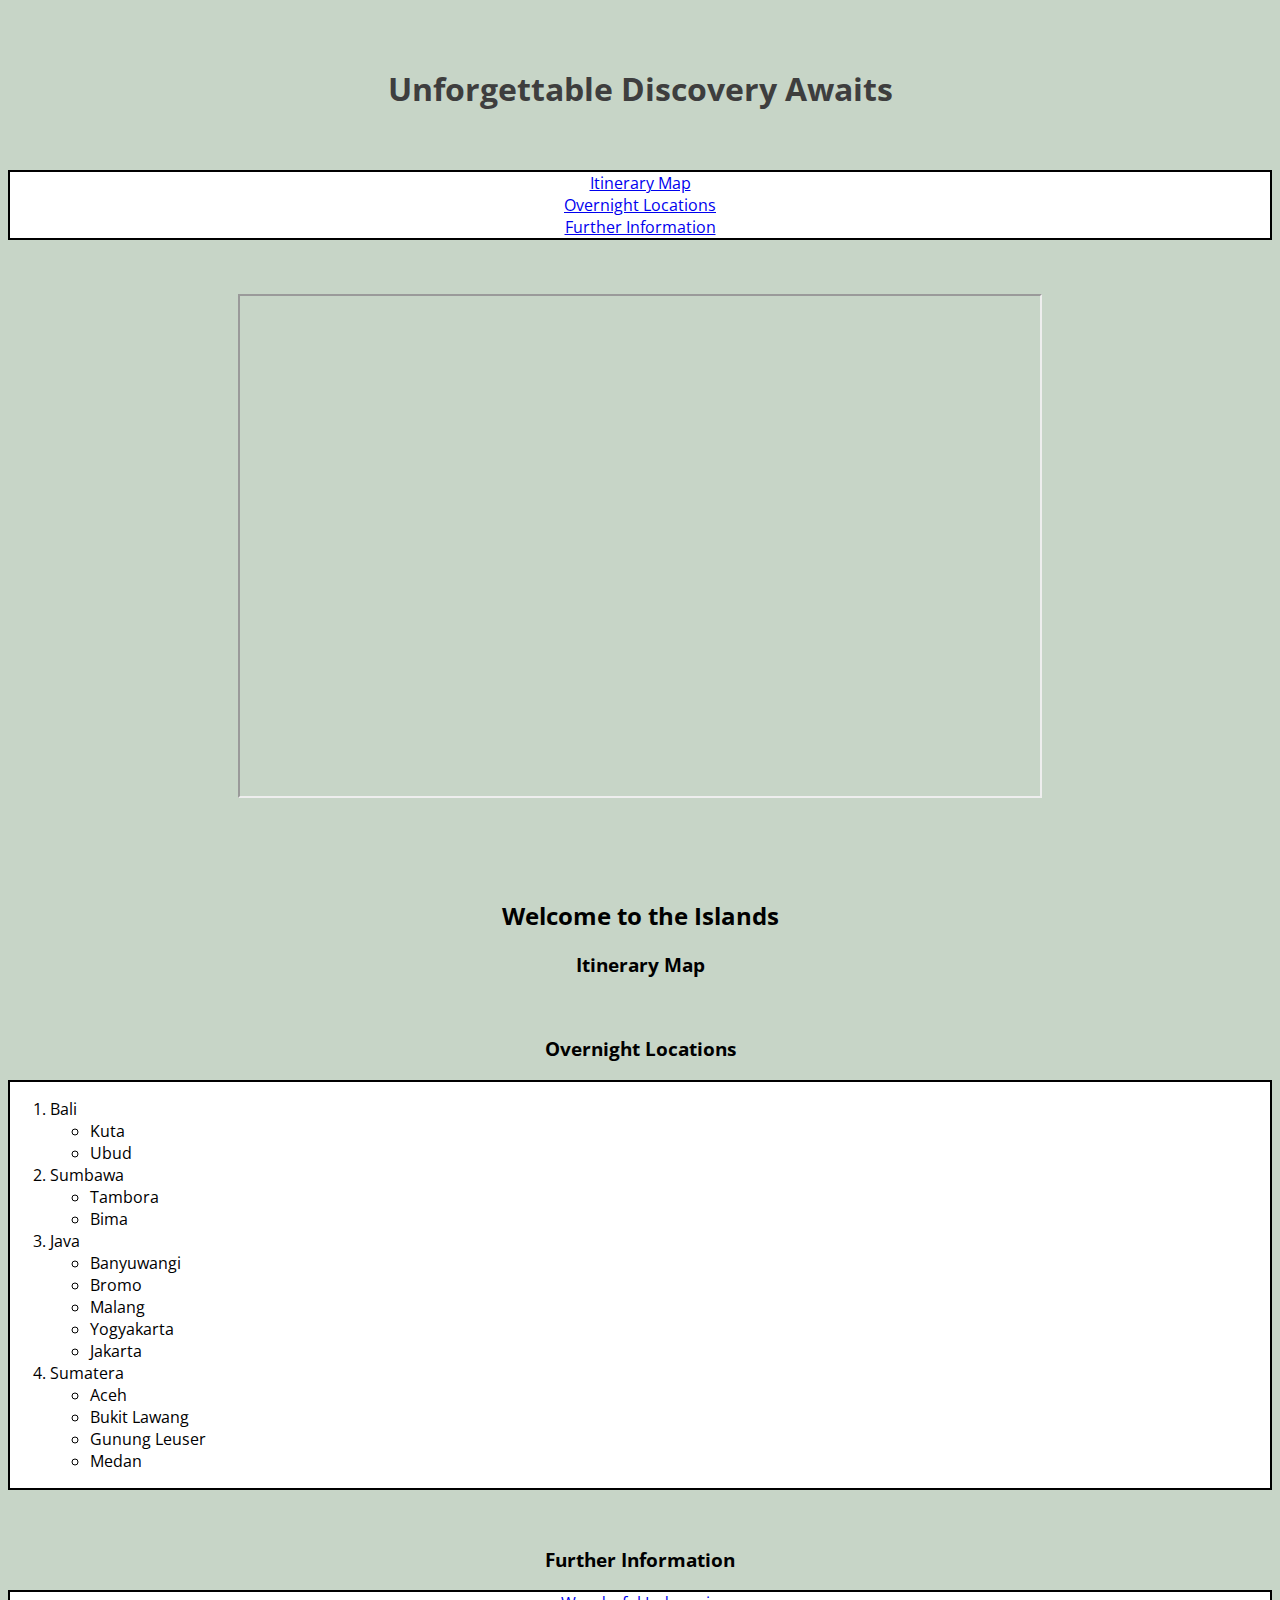
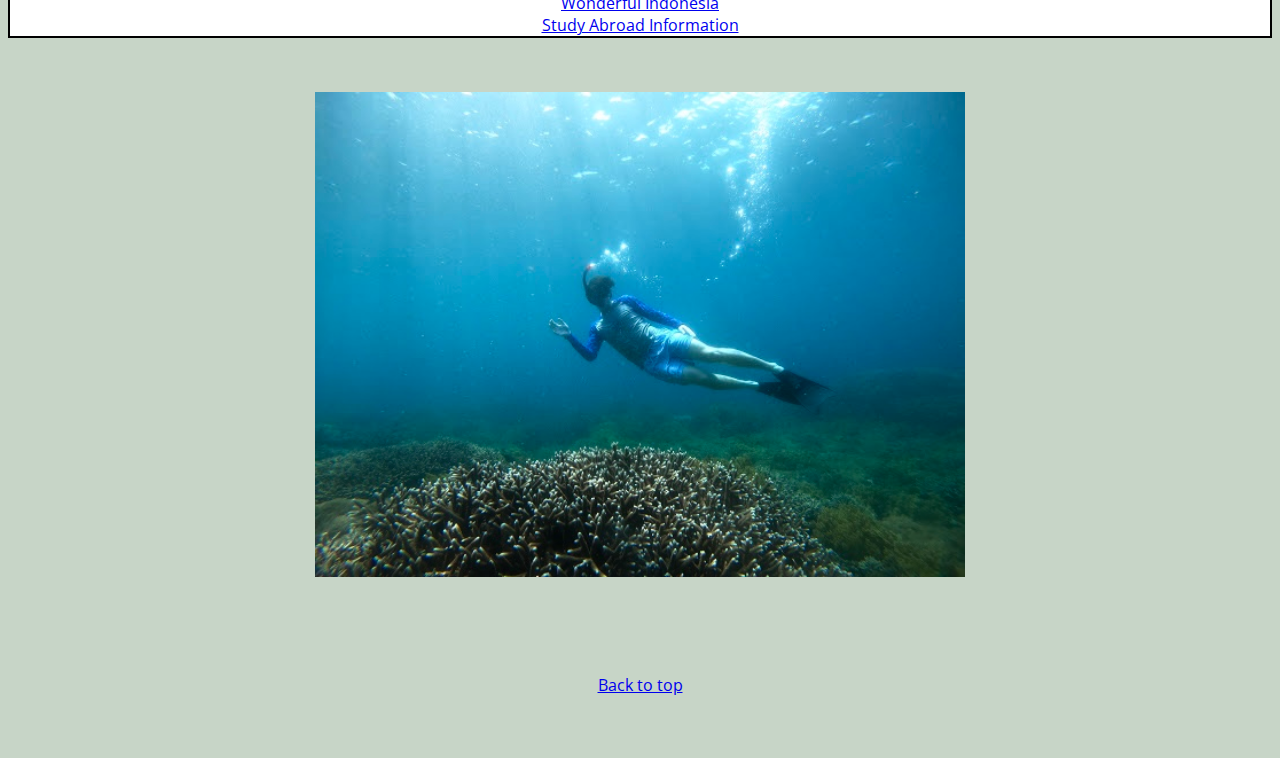
==== location.html @ 9f70dcc9 "Add files via upload" ====
<!DOCTYPE html>
<html lang="en">

    <head>
    
        <title> Program Map - Indonesia</title>
    
        <meta charset="utf-8"/>
        <link rel="stylesheet" href="css/mystyles.css">
        <link href="https://fonts.googleapis.com/css2?family=Open+Sans:wght@300&display=swap" rel="stylesheet">

    </head>
    
    <body>
        <p>&nbsp;</p>

        <header>
            <h1 id="BT">Unforgettable Discovery Awaits</h1>
        </header>

        <p>&nbsp;</p>
        <div class="nav">
        <a href ="#IM">Itinerary Map</a><br>
        <a href ="#OL">Overnight Locations</a><br>
        <a href ="#FI">Further Information</a><br>
        </div>
        <p>&nbsp;</p>

        
        <iframe width="800" height="500" 
            src ="https://www.youtube.com/embed/ojQbArbuN4E">
        </iframe>
        
        <p>&nbsp;</p>
        <p>&nbsp;</p>
        
        <header>
            <h2>Welcome to the Islands</h2>
            <h3 id="IM">Itinerary Map</h3>
        </header>
        
        <div class='tableauPlaceholder' id='viz1670617084946' style='position: relative'>
            <noscript>
                <a href='#'>
                    <img alt='Sheet 2 ' src='https:&#47;&#47;public.tableau.com&#47;static&#47;images&#47;Ge&#47;GeographyofIndonesiaSA&#47;Sheet2&#47;1_rss.png' style='border: none' />
                </a>
            </noscript>
            <object class='tableauViz'  style='display:none;'>
                <param name='host_url' value='https%3A%2F%2Fpublic.tableau.com%2F' /> 
                <param name='embed_code_version' value='3' /> 
                <param name='path' value='views&#47;GeographyofIndonesiaSA&#47;Sheet2?:language=en-US&amp;:embed=true&amp;publish=yes' /> 
                <param name='toolbar' value='yes' /><param name='static_image' value='https:&#47;&#47;public.tableau.com&#47;static&#47;images&#47;Ge&#47;GeographyofIndonesiaSA&#47;Sheet2&#47;1.png' /> 
                <param name='animate_transition' value='yes' />
                <param name='display_static_image' value='yes' />
                <param name='display_spinner' value='yes' />
                <param name='display_overlay' value='yes' />
                <param name='display_count' value='yes' />
                <param name='language' value='en-US' />
                <param name='filter' value='publish=yes' />
            </object>
        </div>                
        <script type='text/javascript'>                    
            var divElement = document.getElementById('viz1670617084946');                    
            var vizElement = divElement.getElementsByTagName('object')[0];                    
                vizElement.style.width='100%';vizElement.style.height=(divElement.offsetWidth*0.55)+'px';                    
            var scriptElement = document.createElement('script');                    
                scriptElement.src = 'https://public.tableau.com/javascripts/api/viz_v1.js';                    
                vizElement.parentNode.insertBefore(scriptElement, vizElement);                
        </script>
        <p>&nbsp;</p>

        <section>
        <h3 id="OL">Overnight Locations</h3>
        <div class="basic">  
            <ol>
                <li>Bali</li>
                <ul>
                    <li>Kuta</li>
                    <li>Ubud</li>
                </ul>
                <li>Sumbawa</li>
                <ul>
                    <li>Tambora</li>
                    <li>Bima</li>
                </ul>
                <li>Java</li>
                <ul>
                    <li>Banyuwangi</li>
                    <li>Bromo</li>
                    <li>Malang</li>
                    <li>Yogyakarta</li>
                    <li>Jakarta</li>
                </ul>
                <li>Sumatera</li>
                <ul>
                    <li>Aceh</li>
                    <li>Bukit Lawang</li>
                    <li>Gunung Leuser</li>
                    <li>Medan</li>
                </ul>
            </ol>
        </div> 
        </section>
        <p>&nbsp;</p>

        <header>
            <h3 id="FI">Further Information</h3>
        </header>
        <div class="nav">
        <nav>
            <a href="https://www.indonesia.travel/gb/en/home">Wonderful Indonesia</a><br>
            <a href="http://localhost:52330/startbootstrap-grayscale-gh-pages/index.html#page-top">Study Abroad Information</a>
        </nav>
        </div>
        <p>&nbsp;</p>

        <img src="assets/img/IMG_5472.jpg"><br>
        <p>&nbsp;</p>
        <p>&nbsp;</p>

        <a href ="#BT">Back to top</a><br>
        <p>&nbsp;</p>

    </body>
</html>
---- css/mystyles.css ----
img {
    width: 650px;

}

body{
    background-color: rgb(199, 213, 199);
    align-content: center;
    text-align:center;
    font-family: 'Open Sans', Courier, monospace;
    font-size: 1em;
}

h1 {
    font-family: 'Open Sans', Courier, monospace;
    font-size: 2em;
    vertical-align: middle;
    color: rgb(62, 62, 62);
}



.basic {
    background-color: white;
    border: 2px solid black;
    text-align: left;

}

.nav{
    background-color: white;
    color: rgb(64, 63, 63);
    border: 2px solid black;
    text-align: center;
}
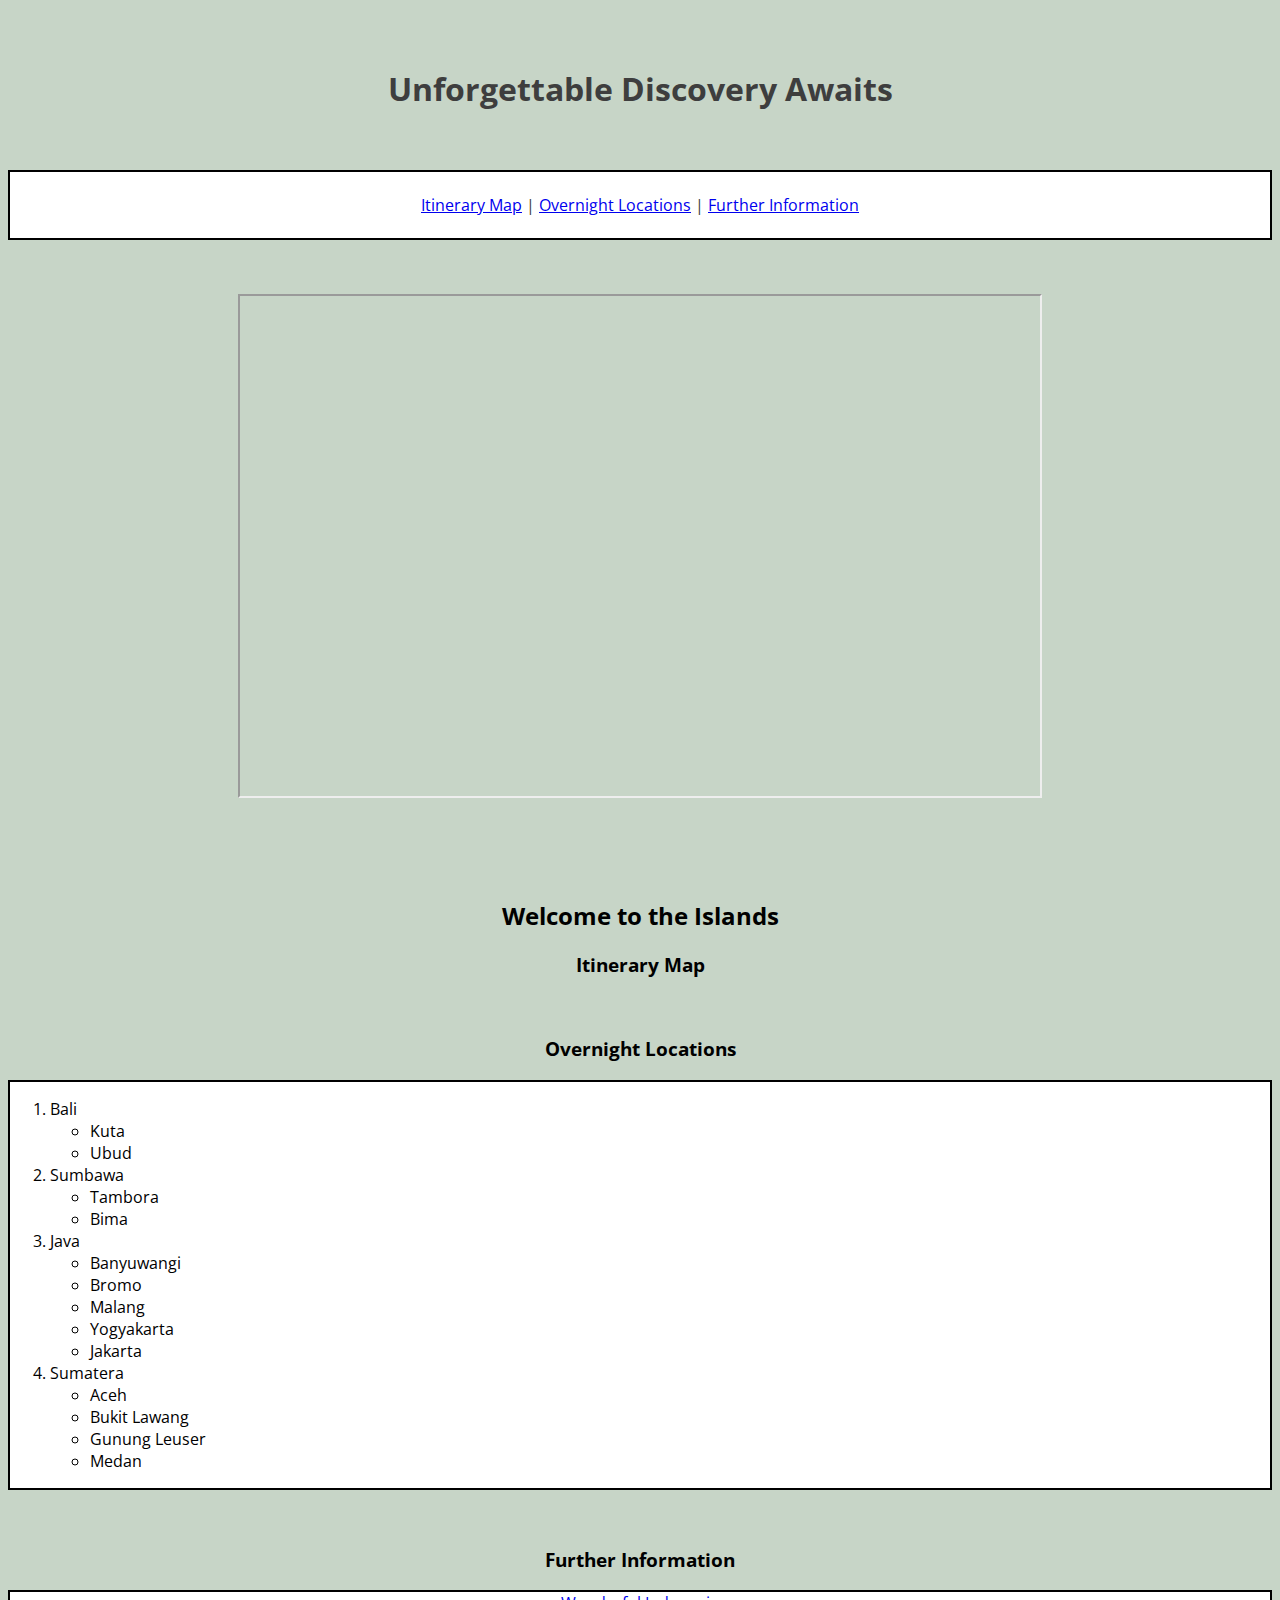
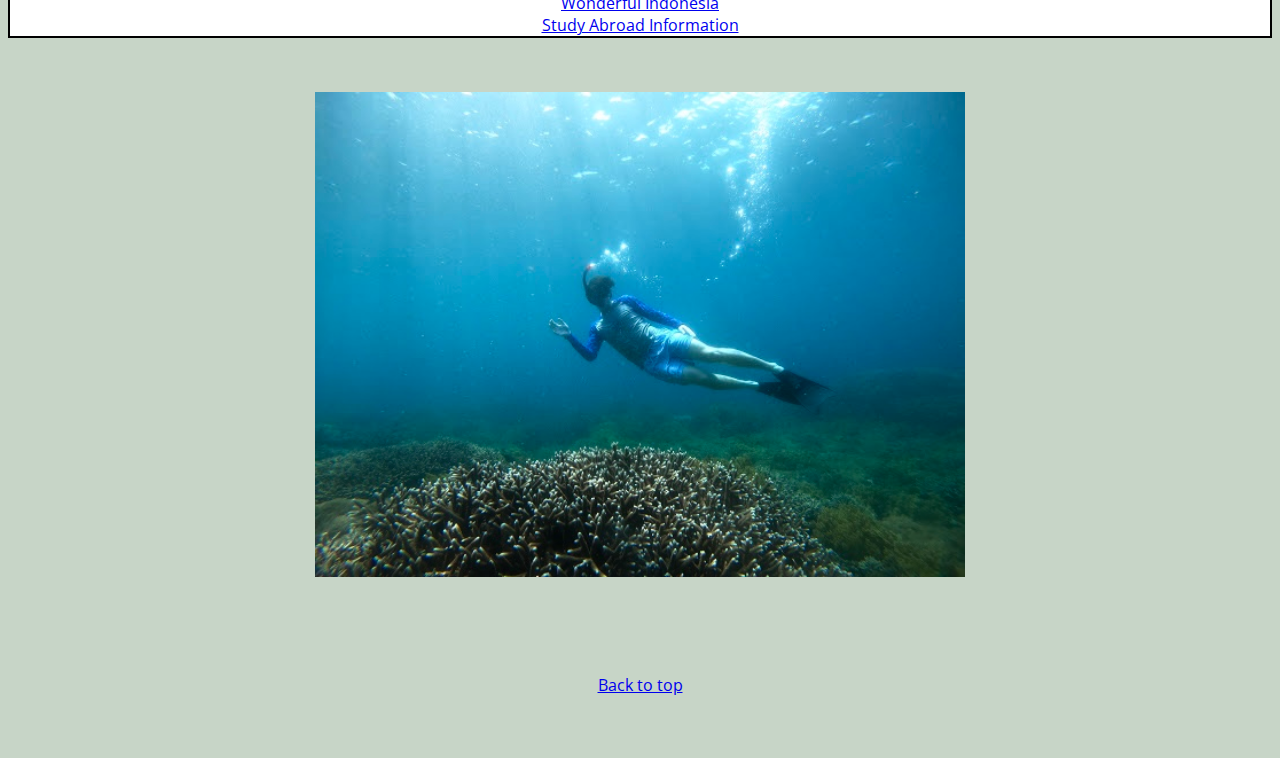
==== commit 8d913a44: "Add files via upload" ====
--- a/location.html
+++ b/location.html
@@ -20,9 +20,10 @@
 
         <p>&nbsp;</p>
         <div class="nav">
-        <a href ="#IM">Itinerary Map</a><br>
-        <a href ="#OL">Overnight Locations</a><br>
-        <a href ="#FI">Further Information</a><br>
+        <br>
+        <a href ="#IM">Itinerary Map</a> |
+        <a href ="#OL">Overnight Locations</a> |
+        <a href ="#FI">Further Information</a><br><br>
         </div>
         <p>&nbsp;</p>
 
@@ -109,7 +110,7 @@
         <div class="nav">
         <nav>
             <a href="https://www.indonesia.travel/gb/en/home">Wonderful Indonesia</a><br>
-            <a href="http://localhost:52330/startbootstrap-grayscale-gh-pages/index.html#page-top">Study Abroad Information</a>
+            <a href="index.html">Study Abroad Information</a>
         </nav>
         </div>
         <p>&nbsp;</p>
